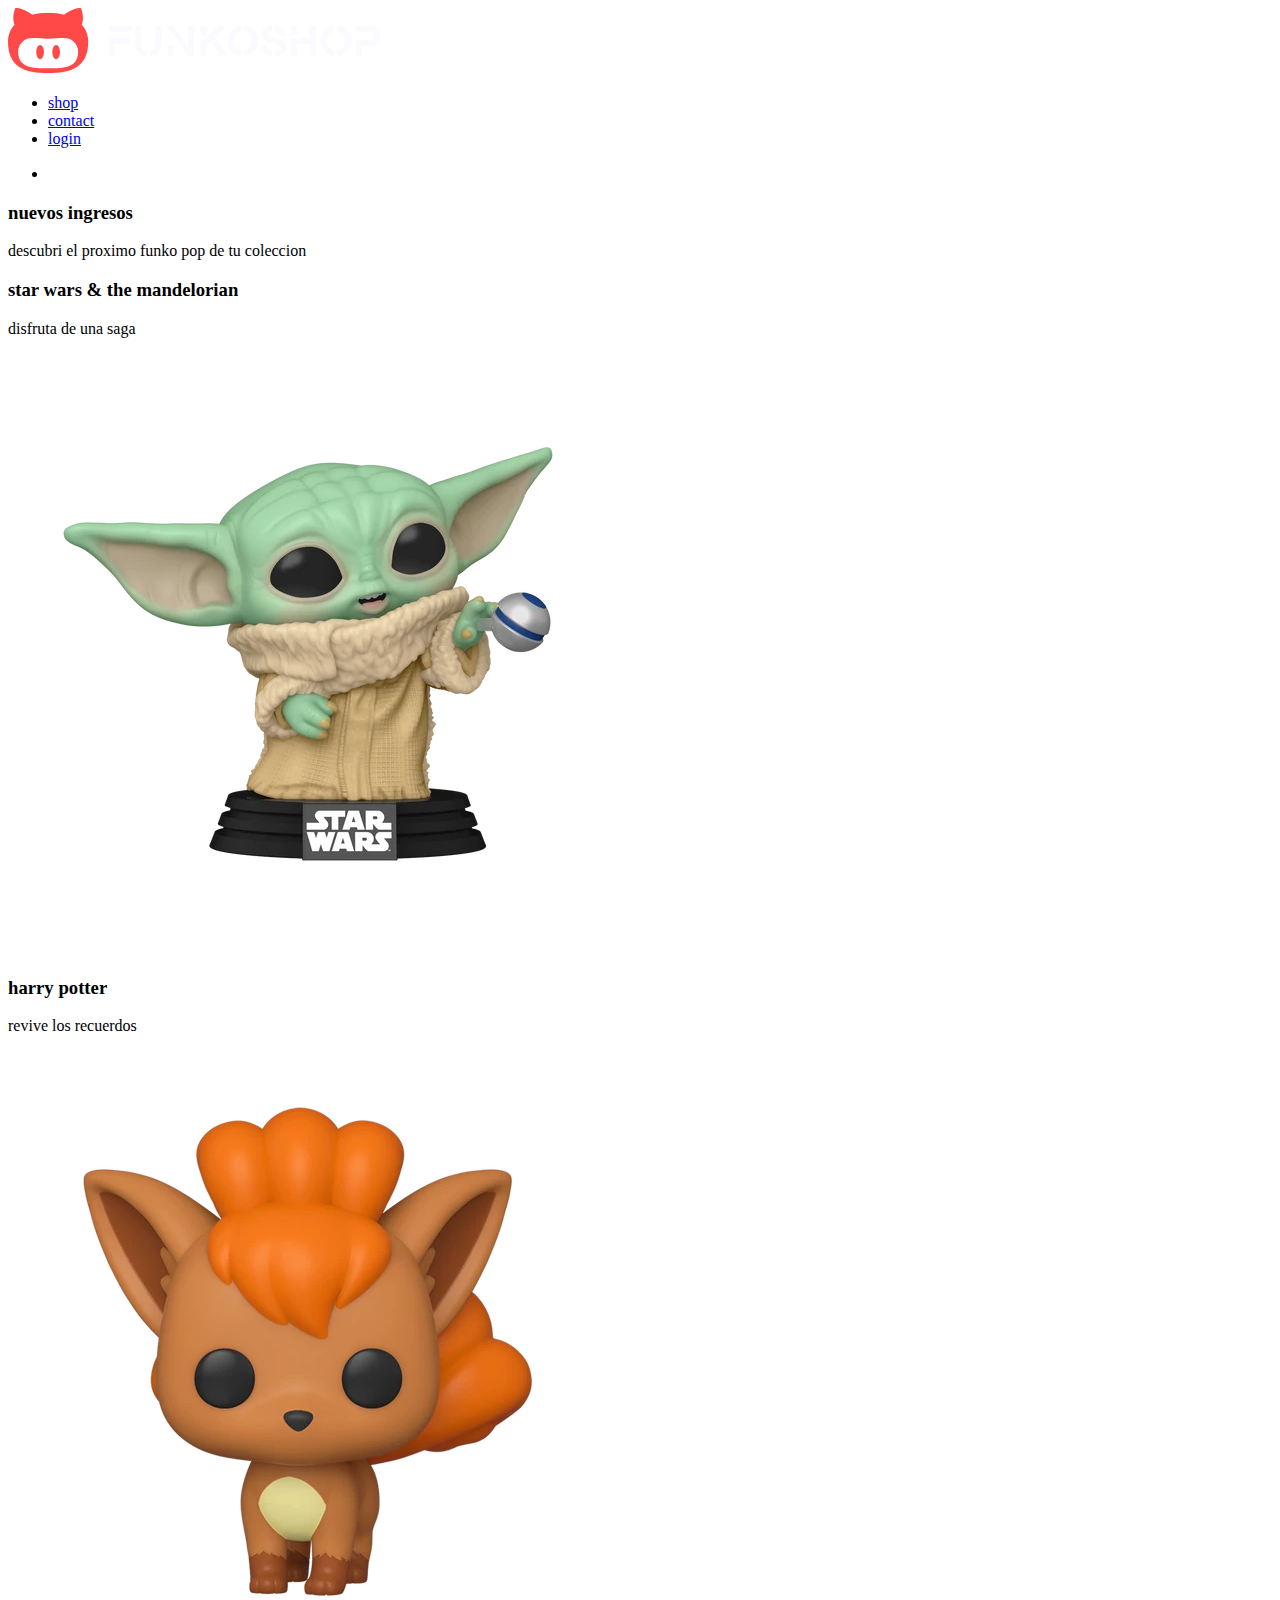
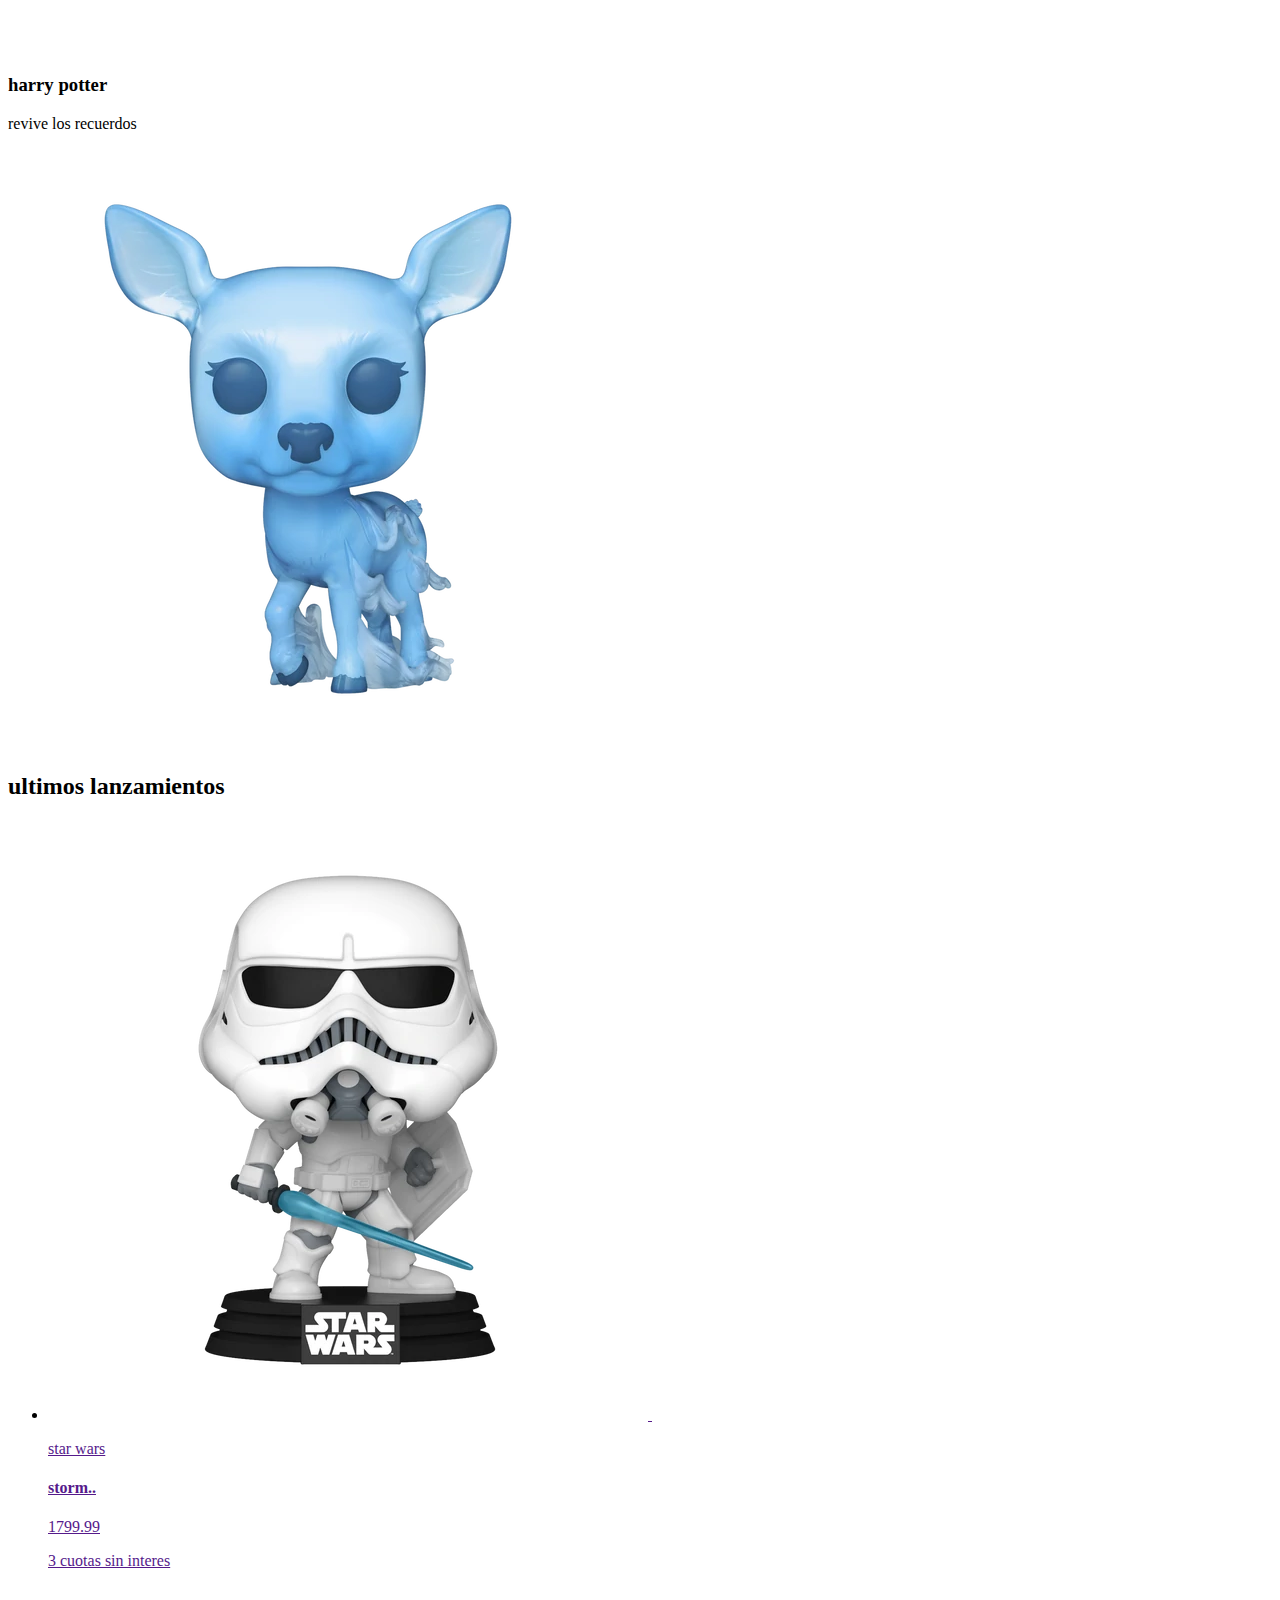
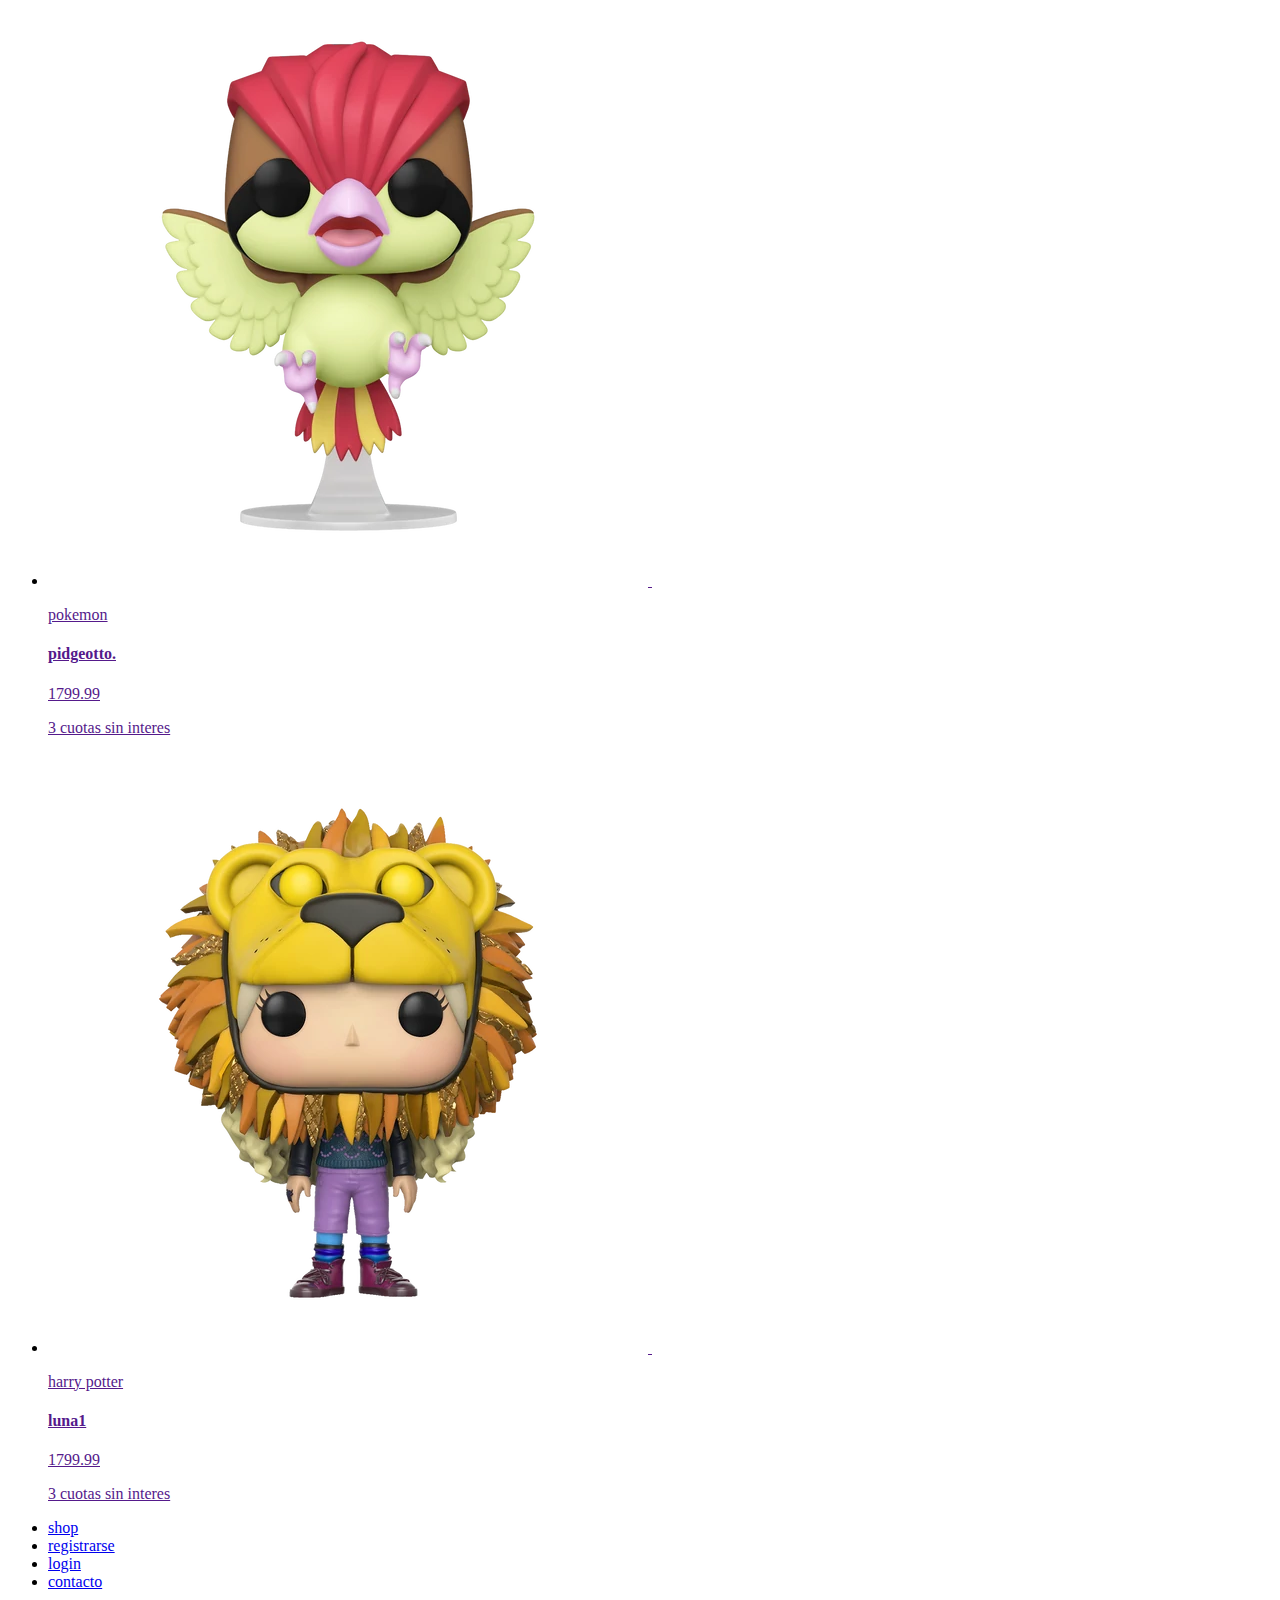
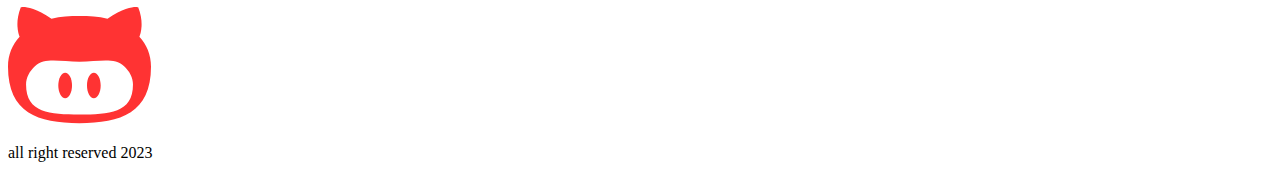
==== index.html @ 23a8b33b "se crea estrucyura html" ====
<!DOCTYPE html>
<html lang="en">
  <head>
    <meta charset="UTF-8" />
    <meta name="viewport" content="width=device-width, initial-scale=1.0" />
    <title>home_funkoshop</title>
  </head>
  <body>
    <header>
      <nav>
        <picture>
          <a href="index.html">
            <img
              src="./multimedia/branding/logo_light_horizontal.svg"
              alt="isologotipo de la marca home_funkoshop"
            />
          </a>
        </picture>
        <ul>
          <li><a href="./pages/shop.html">shop</a></li>
          <li><a href="./pages/contact.html">contact</a></li>
          <li><a href="./pages/login.html">login</a></li>
          <li>
            <a href="./pages/cart.html">
              <img
                src="./multimedia/icons/cart-icon.svg"
                alt="icono de carrito"
              />
            </a>
          </li>
        </ul>
      </nav>
    </header>
    <main>
      <section>
        <article>
          <h3>nuevos ingresos</h3>
          <p>descubri el proximo funko pop de tu coleccion</p>
          <a href="./pages/shop.html"></a>
        </article>
      </section>
      <section>
        <article>
          <h3>star wars & the mandelorian</h3>
          <p>disfruta de una saga</p>
          <a href="./pages/shop.html"></a>
        </article>
        <picture>
          <img
            src="./multimedia/star-wars/baby-yoda-1.webp"
            alt="figura coleccionable funki de grogu de serie de mandalorian"
          />
        </picture>
      </section>
      <section>
        <article>
          <h3>harry potter</h3>
          <p>revive los recuerdos</p>
          <a href="./pages/shop.html"></a>
        </article>
        <picture>
          <img
            src="/multimedia/pokemon/vulpix-1.webp"
            alt="figura coleccionable funko de patronus de snape  de pelicula h potter"
          />
        </picture>
      </section>
      <section>
        <article>
          <h3>harry potter</h3>
          <p>revive los recuerdos</p>
          <a href="./pages/shop.html"></a>
        </article>
        <picture>
          <img
            src="./multimedia/harry-potter/snape-patronus-1.webp"
            alt="figura coleccionable funko de patronus de snape  de pelicula h potter"
          />
        </picture>
      </section>
      <section>
        <h2>ultimos lanzamientos</h2>
        <ul>
          <li>
            <article>
              <a href="">
                <picture>
                  <img
                    src="./multimedia/star-wars/trooper-1.webp"
                    alt="figura coleccionable funko strombupper"
                  />
                  <img src="" alt="" />
                </picture>
                <div>
                  <p>star wars</p>
                  <h4>storm..</h4>
                  <p>1799.99</p>
                  <p>3 cuotas sin interes</p>
                </div>
              </a>
            </article>
          </li>
          <li>
            <article>
              <a href="">
                <picture>
                  <img
                    src="./multimedia/pokemon/pidgeotto-1.webp"
                    alt="figura coleccionable funko strombupper"
                  />
                  <img src="" alt="" />
                </picture>
                <div>
                  <p>pokemon</p>
                  <h4>pidgeotto.</h4>
                  <p>1799.99</p>
                  <p>3 cuotas sin interes</p>
                </div>
              </a>
            </article>
          </li>
          <li>
            <article>
              <a href="">
                <picture>
                  <img
                    src="./multimedia/harry-potter/luna-1.webp"
                    alt="figura coleccionable funko strombupper"
                  />
                  <img src="" alt="" />
                </picture>
                <div>
                  <p>harry potter</p>
                  <h4>luna1</h4>
                  <p>1799.99</p>
                  <p>3 cuotas sin interes</p>
                </div>
              </a>
            </article>
          </li>
        </ul>
      </section>
    </main>
    <footer>
      <section>
        <nav>
          <ul>
            <li><a href="./pages/shop.html">shop</a></li>
            <li><a href="./pages/register.html">registrarse</a></li>
            <li><a href="./pages/login.html">login</a></li>
            <li><a href="./pages/contact.html">contacto</a></li>
          </ul>
        <picture>
          <img src="./multimedia/branding/isotype.svg" alt="isotype marca funko" />
        </picture>
        </nav>
      </section>
      <p>all right reserved 2023</p>
    </footer>
  </body>
</html>
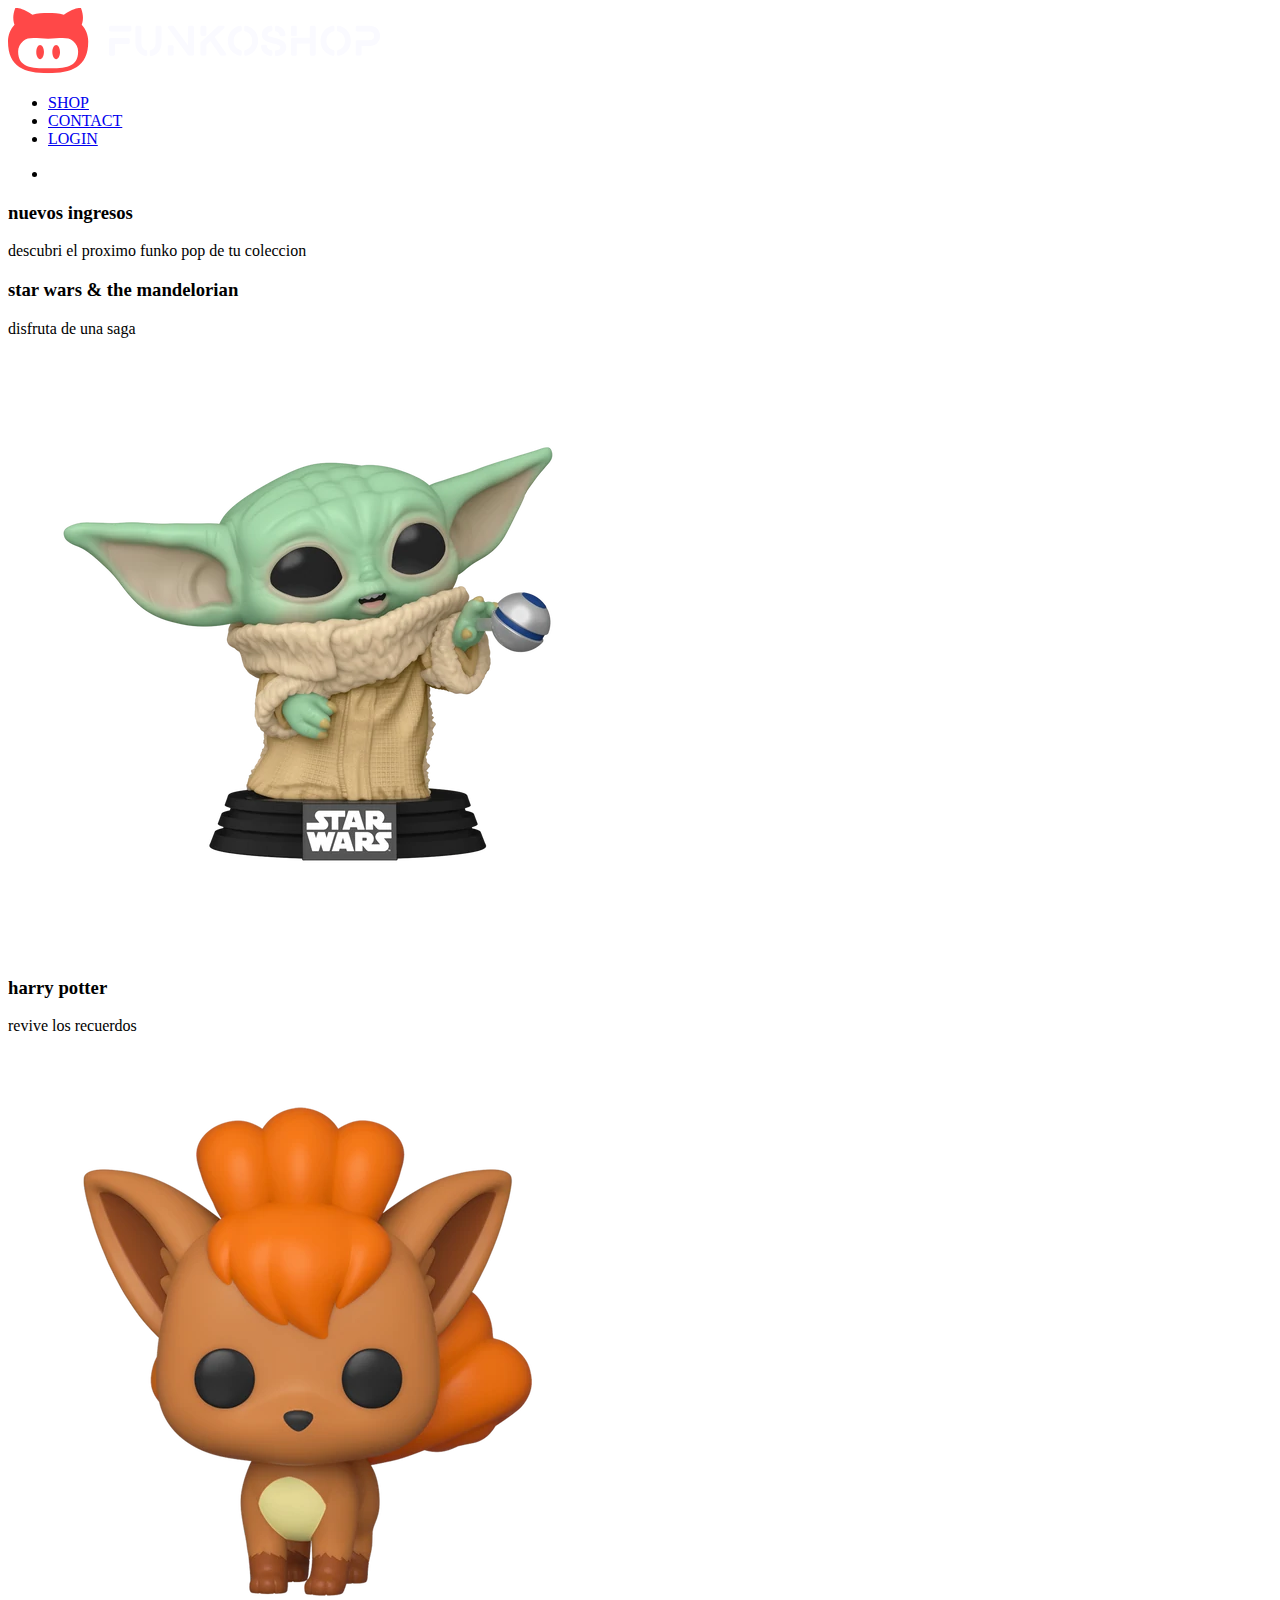
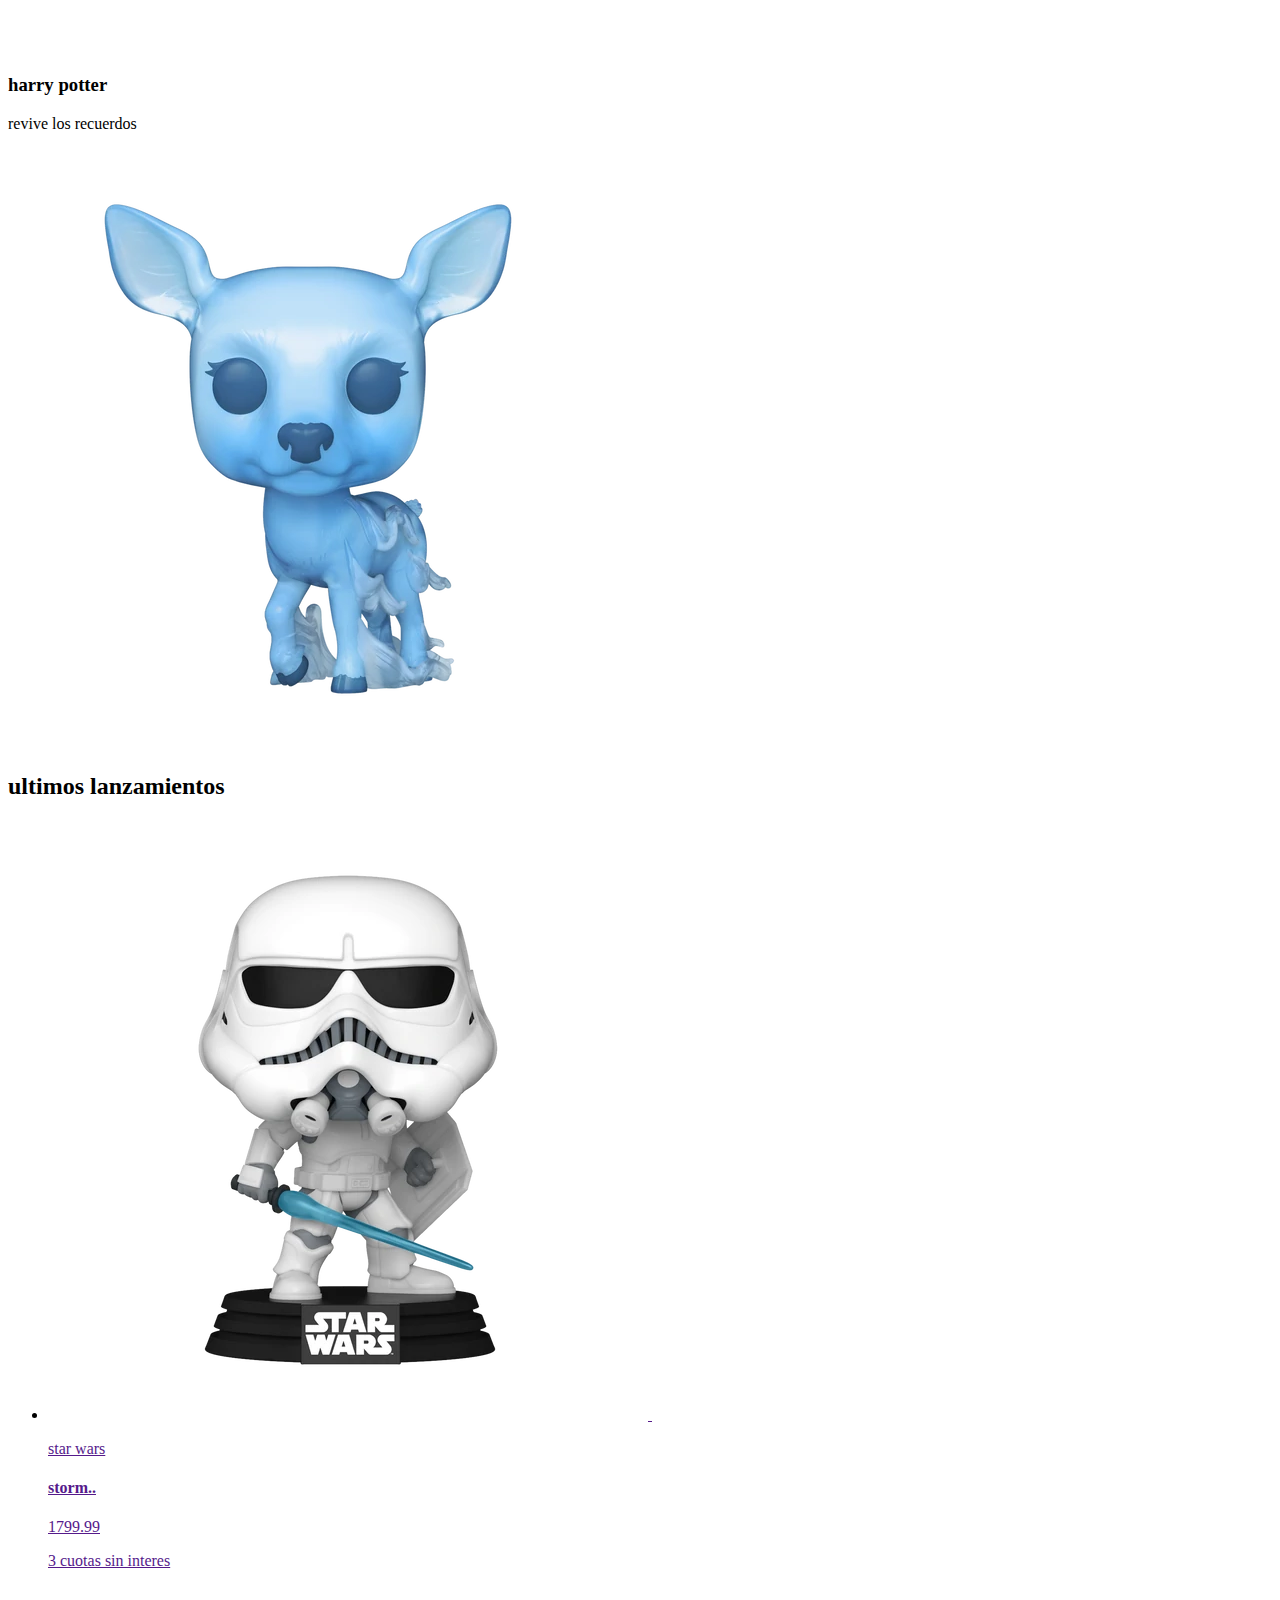
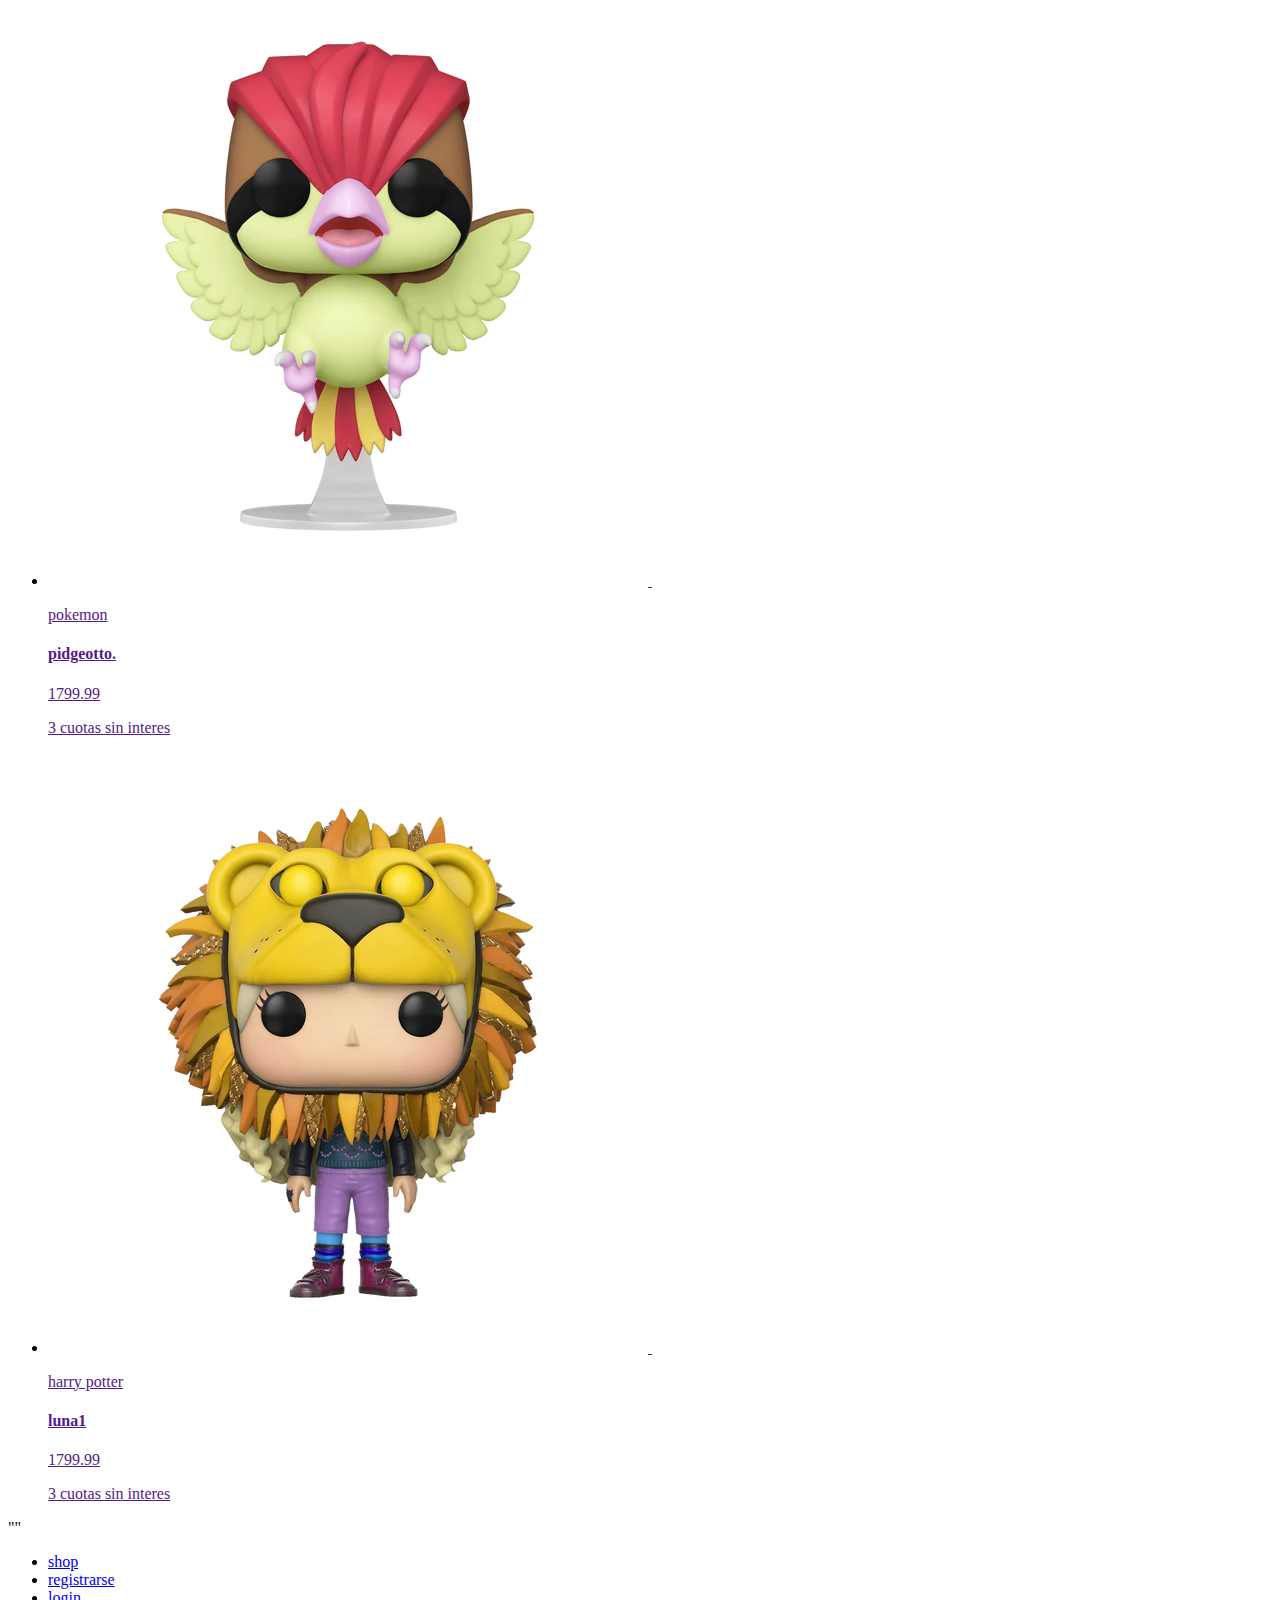
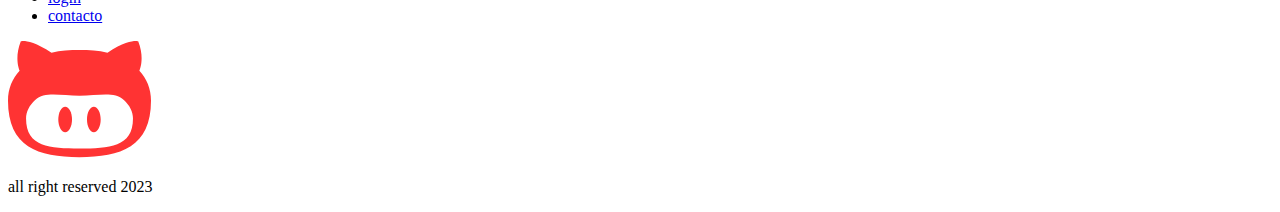
==== commit 30ab6011: "cambio de nombre" ====
--- a/index.html
+++ b/index.html
@@ -11,19 +11,19 @@
         <picture>
           <a href="index.html">
             <img
-              src="./multimedia/branding/logo_light_horizontal.svg"
+              src="./img/branding/logo_light_horizontal.svg"
               alt="isologotipo de la marca home_funkoshop"
             />
           </a>
         </picture>
         <ul>
-          <li><a href="./pages/shop.html">shop</a></li>
-          <li><a href="./pages/contact.html">contact</a></li>
-          <li><a href="./pages/login.html">login</a></li>
+          <li><a href="./pages/shop.html">SHOP</a></li>
+          <li><a href="./pages/contact.html">CONTACT</a></li>
+          <li><a href="./pages/login.html">LOGIN</a></li>
           <li>
             <a href="./pages/cart.html">
               <img
-                src="./multimedia/icons/cart-icon.svg"
+                src="./img/icons/cart-icon.svg"
                 alt="icono de carrito"
               />
             </a>
@@ -47,7 +47,7 @@
         </article>
         <picture>
           <img
-            src="./multimedia/star-wars/baby-yoda-1.webp"
+            src="./img/star-wars/baby-yoda-1.webp"
             alt="figura coleccionable funki de grogu de serie de mandalorian"
           />
         </picture>
@@ -60,7 +60,7 @@
         </article>
         <picture>
           <img
-            src="/multimedia/pokemon/vulpix-1.webp"
+            src="/img/pokemon/vulpix-1.webp"
             alt="figura coleccionable funko de patronus de snape  de pelicula h potter"
           />
         </picture>
@@ -73,7 +73,7 @@
         </article>
         <picture>
           <img
-            src="./multimedia/harry-potter/snape-patronus-1.webp"
+            src="./img/harry-potter/snape-patronus-1.webp"
             alt="figura coleccionable funko de patronus de snape  de pelicula h potter"
           />
         </picture>
@@ -86,7 +86,7 @@
               <a href="">
                 <picture>
                   <img
-                    src="./multimedia/star-wars/trooper-1.webp"
+                    src="./img/star-wars/trooper-1.webp"
                     alt="figura coleccionable funko strombupper"
                   />
                   <img src="" alt="" />
@@ -105,7 +105,7 @@
               <a href="">
                 <picture>
                   <img
-                    src="./multimedia/pokemon/pidgeotto-1.webp"
+                    src="./img/pokemon/pidgeotto-1.webp"
                     alt="figura coleccionable funko strombupper"
                   />
                   <img src="" alt="" />
@@ -124,7 +124,7 @@
               <a href="">
                 <picture>
                   <img
-                    src="./multimedia/harry-potter/luna-1.webp"
+                    src="./img/harry-potter/luna-1.webp"
                     alt="figura coleccionable funko strombupper"
                   />
                   <img src="" alt="" />
@@ -140,7 +140,7 @@
           </li>
         </ul>
       </section>
-    </main>
+    </main>""
     <footer>
       <section>
         <nav>
@@ -151,7 +151,7 @@
             <li><a href="./pages/contact.html">contacto</a></li>
           </ul>
         <picture>
-          <img src="./multimedia/branding/isotype.svg" alt="isotype marca funko" />
+          <img src="./img/branding/isotype.svg" alt="isotype marca funko" />
         </picture>
         </nav>
       </section>
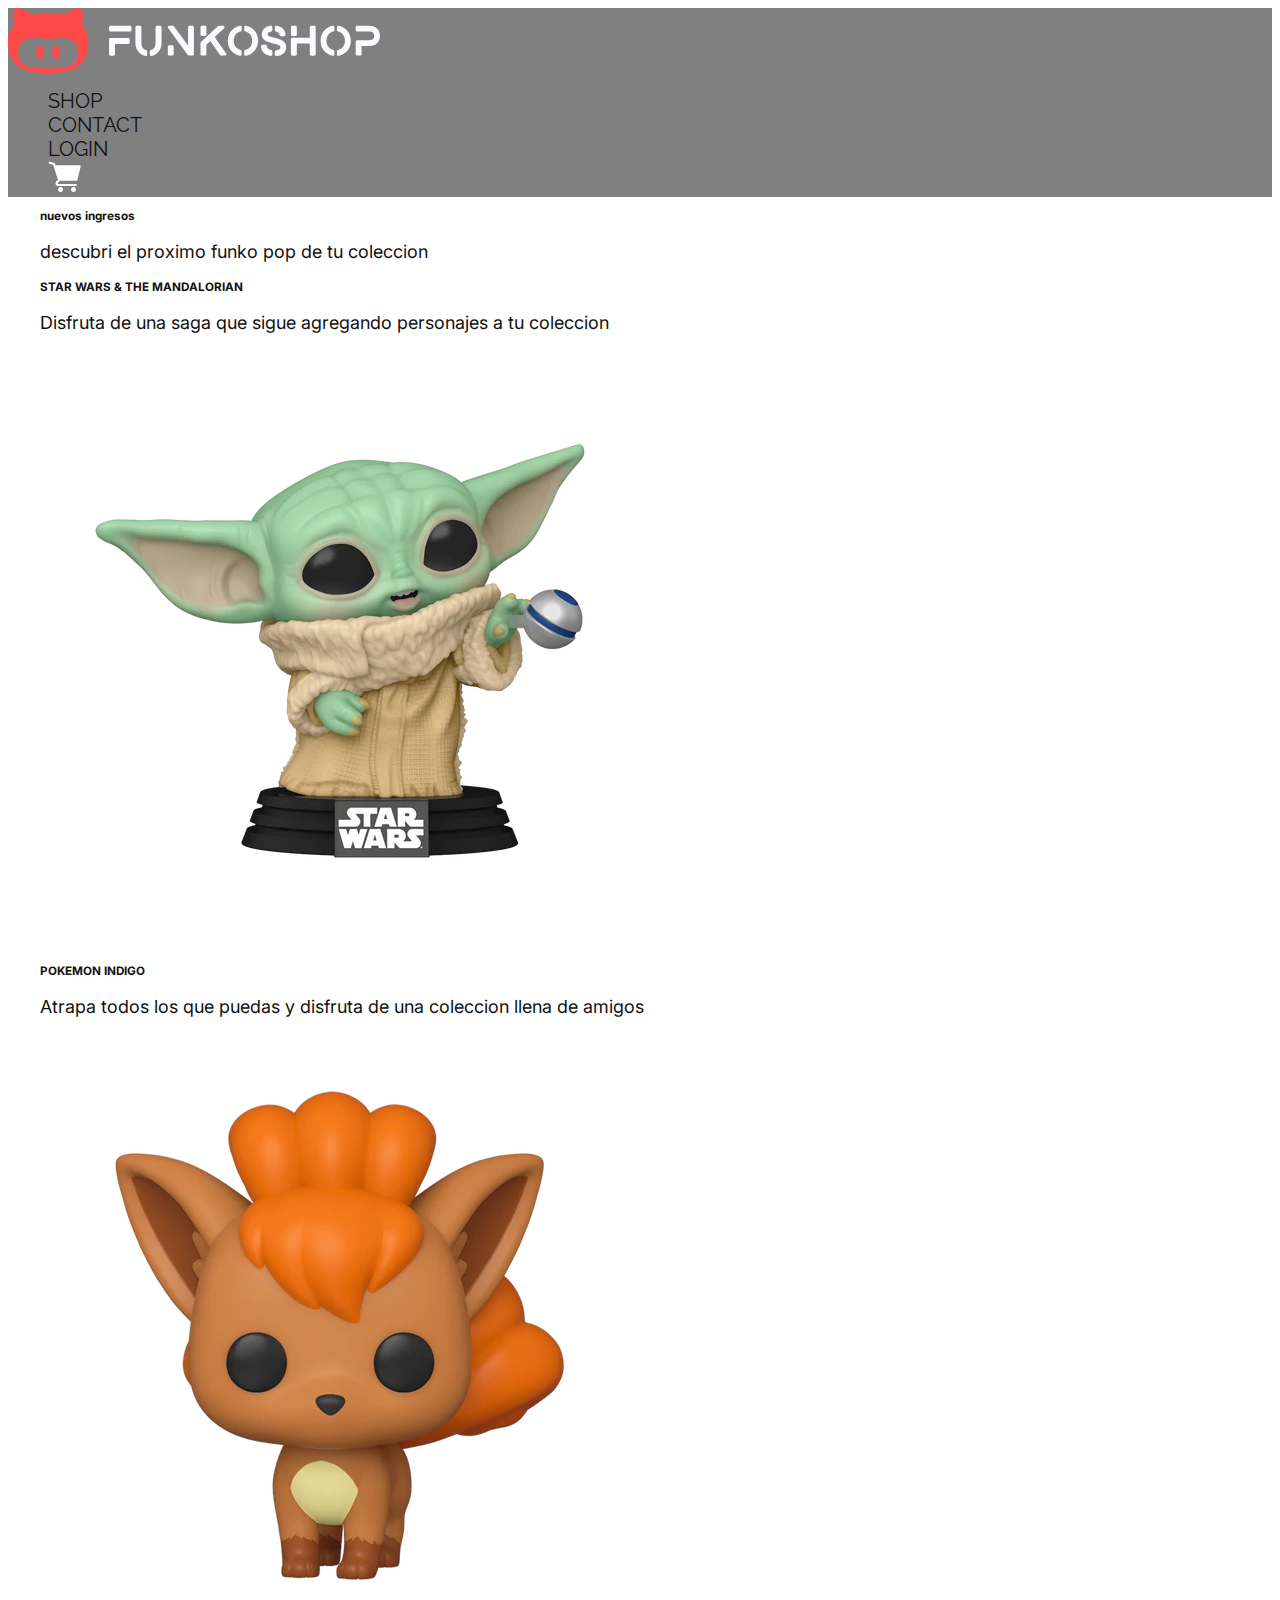
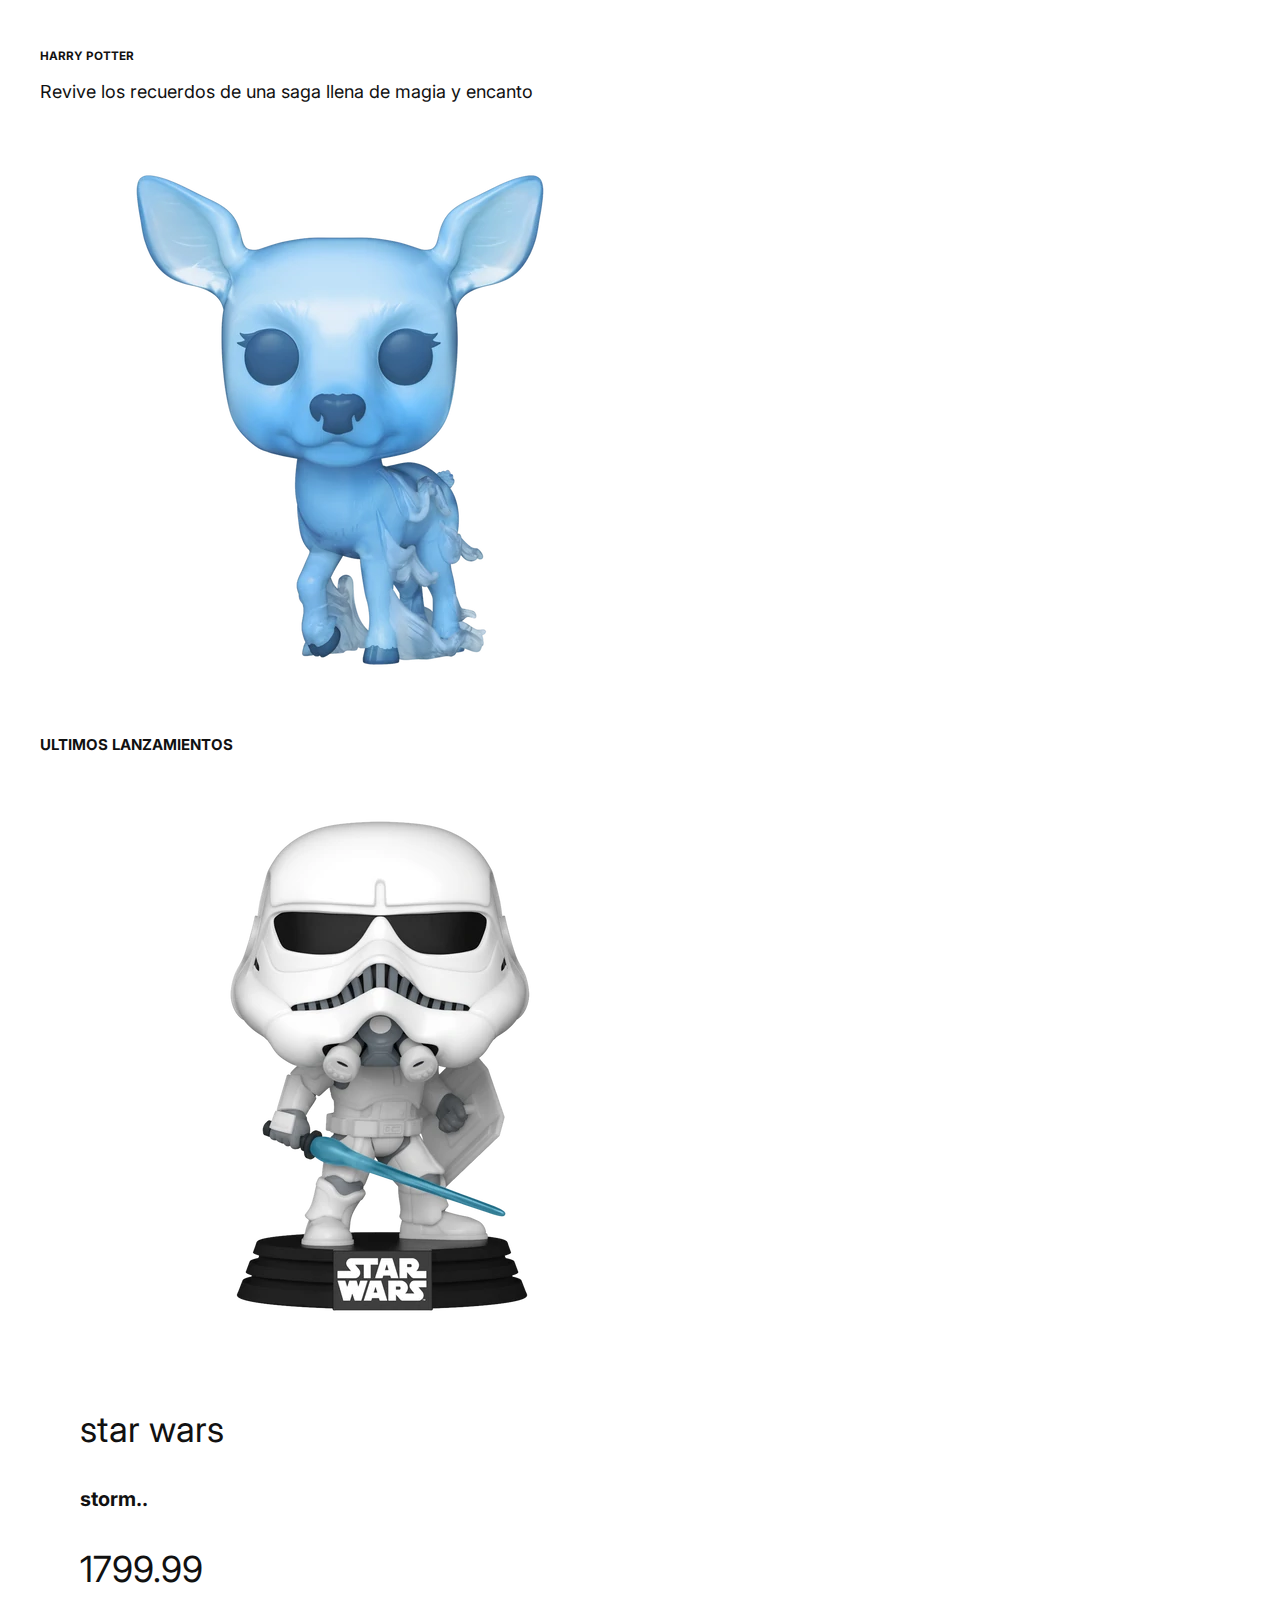
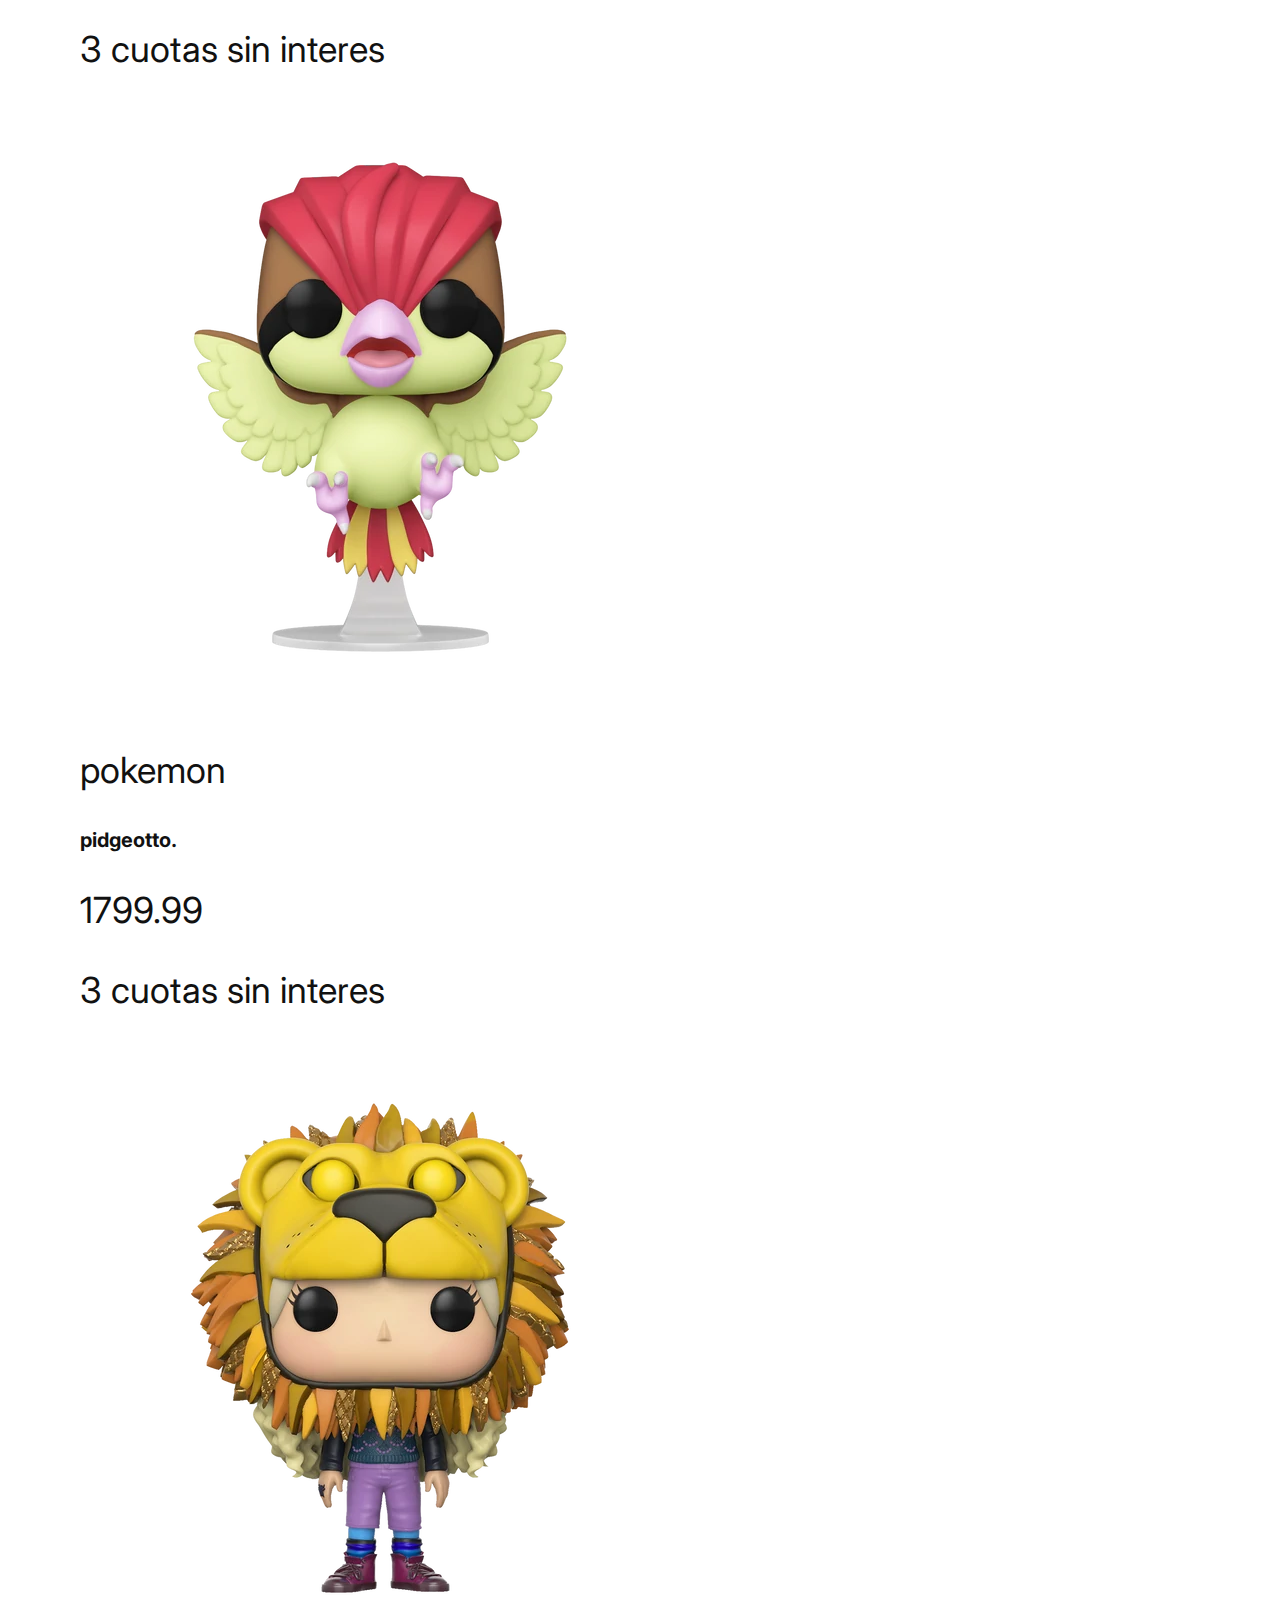
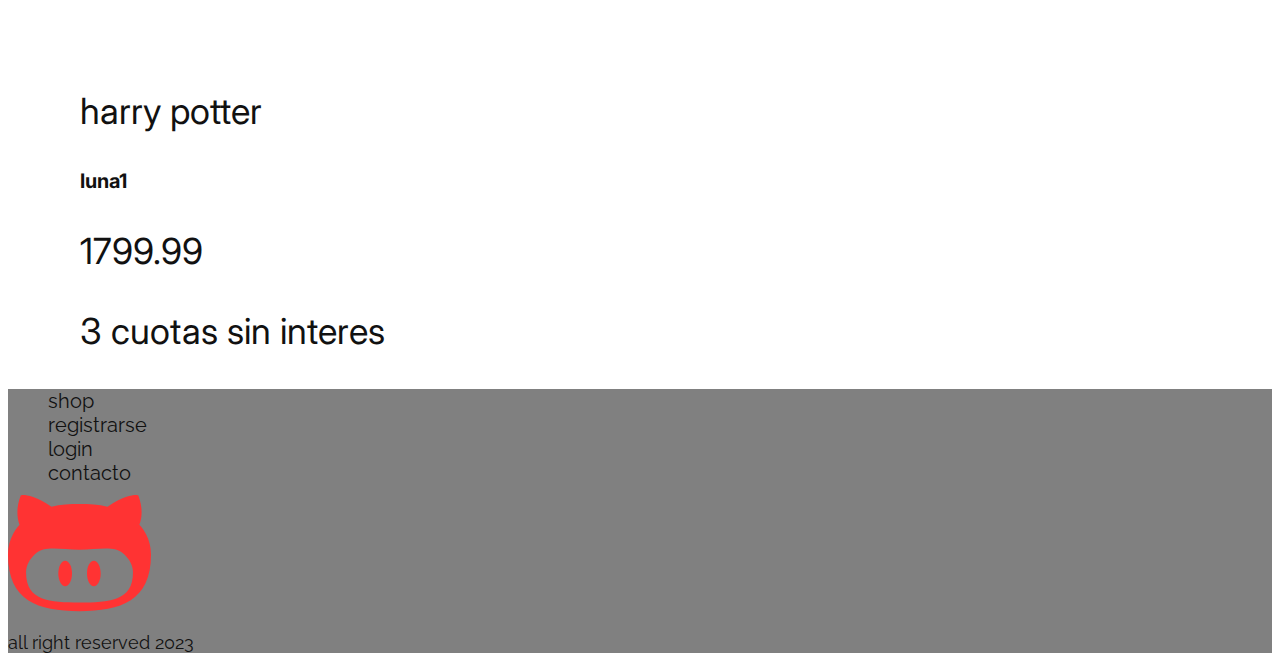
==== commit ea0bb8ce: "creacion carpetas" ====
--- a/index.html
+++ b/index.html
@@ -4,6 +4,7 @@
     <meta charset="UTF-8" />
     <meta name="viewport" content="width=device-width, initial-scale=1.0" />
     <title>home_funkoshop</title>
+    <link rel="stylesheet" href="./css/index.css">
   </head>
   <body>
     <header>
@@ -17,7 +18,7 @@
           </a>
         </picture>
         <ul>
-          <li><a href="./pages/shop.html">SHOP</a></li>
+          <li><a href="./pages/shop/shop.html">SHOP</a></li>
           <li><a href="./pages/contact.html">CONTACT</a></li>
           <li><a href="./pages/login.html">LOGIN</a></li>
           <li>
@@ -31,9 +32,9 @@
         </ul>
       </nav>
     </header>
-    <main>
+    <main class="container">
       <section>
-        <article>
+        <article >
           <h3>nuevos ingresos</h3>
           <p>descubri el proximo funko pop de tu coleccion</p>
           <a href="./pages/shop.html"></a>
@@ -41,8 +42,8 @@
       </section>
       <section>
         <article>
-          <h3>star wars & the mandelorian</h3>
-          <p>disfruta de una saga</p>
+          <h3>STAR WARS & THE MANDALORIAN</h3>
+          <p>Disfruta de una saga que sigue agregando personajes a tu coleccion</p>
           <a href="./pages/shop.html"></a>
         </article>
         <picture>
@@ -54,8 +55,8 @@
       </section>
       <section>
         <article>
-          <h3>harry potter</h3>
-          <p>revive los recuerdos</p>
+          <h3>POKEMON INDIGO</h3>
+          <p>Atrapa todos los que puedas y disfruta de una coleccion llena de amigos</p>
           <a href="./pages/shop.html"></a>
         </article>
         <picture>
@@ -67,8 +68,8 @@
       </section>
       <section>
         <article>
-          <h3>harry potter</h3>
-          <p>revive los recuerdos</p>
+          <h3>HARRY POTTER</h3>
+          <p>Revive los recuerdos de una saga llena de magia y encanto</p>
           <a href="./pages/shop.html"></a>
         </article>
         <picture>
@@ -79,7 +80,7 @@
         </picture>
       </section>
       <section>
-        <h2>ultimos lanzamientos</h2>
+        <h2>ULTIMOS LANZAMIENTOS</h2>
         <ul>
           <li>
             <article>
@@ -140,7 +141,7 @@
           </li>
         </ul>
       </section>
-    </main>""
+    </main>
     <footer>
       <section>
         <nav>
--- a/css/index.css
+++ b/css/index.css
@@ -0,0 +1,39 @@
+@import url('https://fonts.googleapis.com/css2?family=Inter:wght@300&family=Raleway:wght@300&display=swap');
+
+
+* 
+*::before,
+*::after {
+    padding: 0%;
+    margin: 0%;
+    box-sizing: border-box;
+}
+html{
+    font-family: 'Inter', sans-serif;
+    font-size: 62.5%;
+    color: #111111;
+}
+a{
+    text-decoration: none;
+    font-size: 2em;
+    font-family: inherit;
+    color: inherit;
+}
+header,footer{
+    font-family: 'Raleway', sans-serif;
+    background-color: grey;
+}
+ul,ol{
+    list-style-type: none;
+}
+p{
+    font-size: 1.8em;
+}
+.container{
+    max-width: 1200px;
+    margin: 0 auto;
+}
+
+
+   
+  
